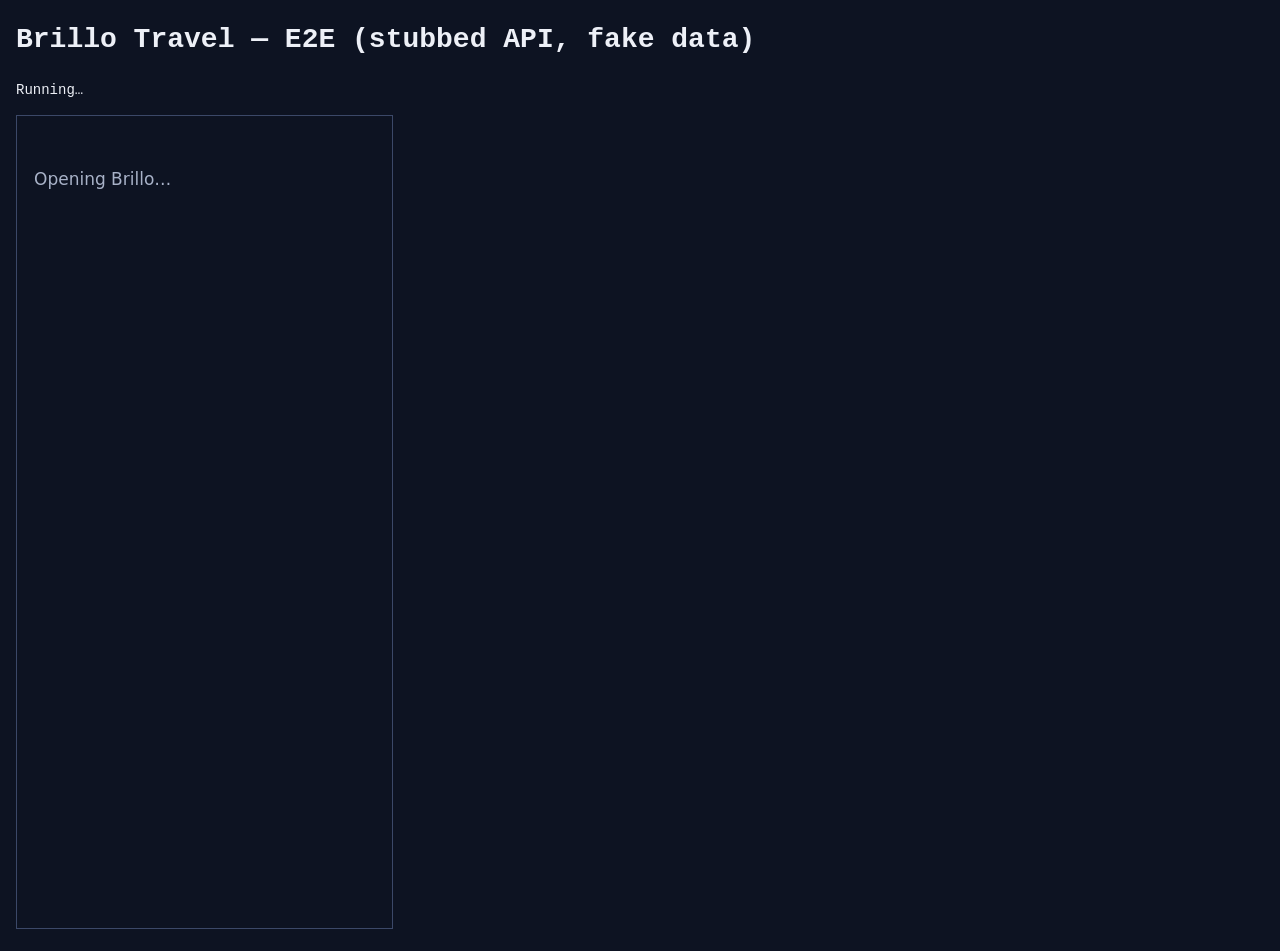
==== tests/e2e.html @ bdcf1e9c "v0.1.0: Phase 1 read path (staging) Home-screen app shell with an offline service worker and a tap-t" ====
<!doctype html>
<html lang="en">
<head>
<meta charset="utf-8">
<meta name="viewport" content="width=device-width, initial-scale=1">
<title>Brillo Travel — E2E (stubbed)</title>
<style>
  body { font: 14px/1.5 ui-monospace, Menlo, monospace; background: #0D1322; color: #EDF0F7; margin: 16px; }
  .all-pass #results { color: #74D3B8; }
  .has-failures #results { color: #FF8F8F; }
  pre { white-space: pre-wrap; }
  iframe { width: 375px; height: 812px; border: 1px solid #3B4868; background: #0D1322; }
</style>
</head>
<body>
<h1>Brillo Travel — E2E (stubbed API, fake data)</h1>
<pre id="results">Running…</pre>
<iframe id="app" title="App under test"></iframe>
<script src="harness.js"></script>
<script src="../js/config.js"></script>
<script src="../js/parse.js"></script>
<script src="../js/time.js"></script>
<script src="../js/store.js"></script>
<script src="fixtures/sheet.js"></script>
<script src="e2e.js"></script>
<script src="e2e.test.js"></script>
<script>
  // Service workers would serve stale files between local edits: clear them first.
  E2E.clearWorkers().then(function () { return runTests(); });
</script>
</body>
</html>
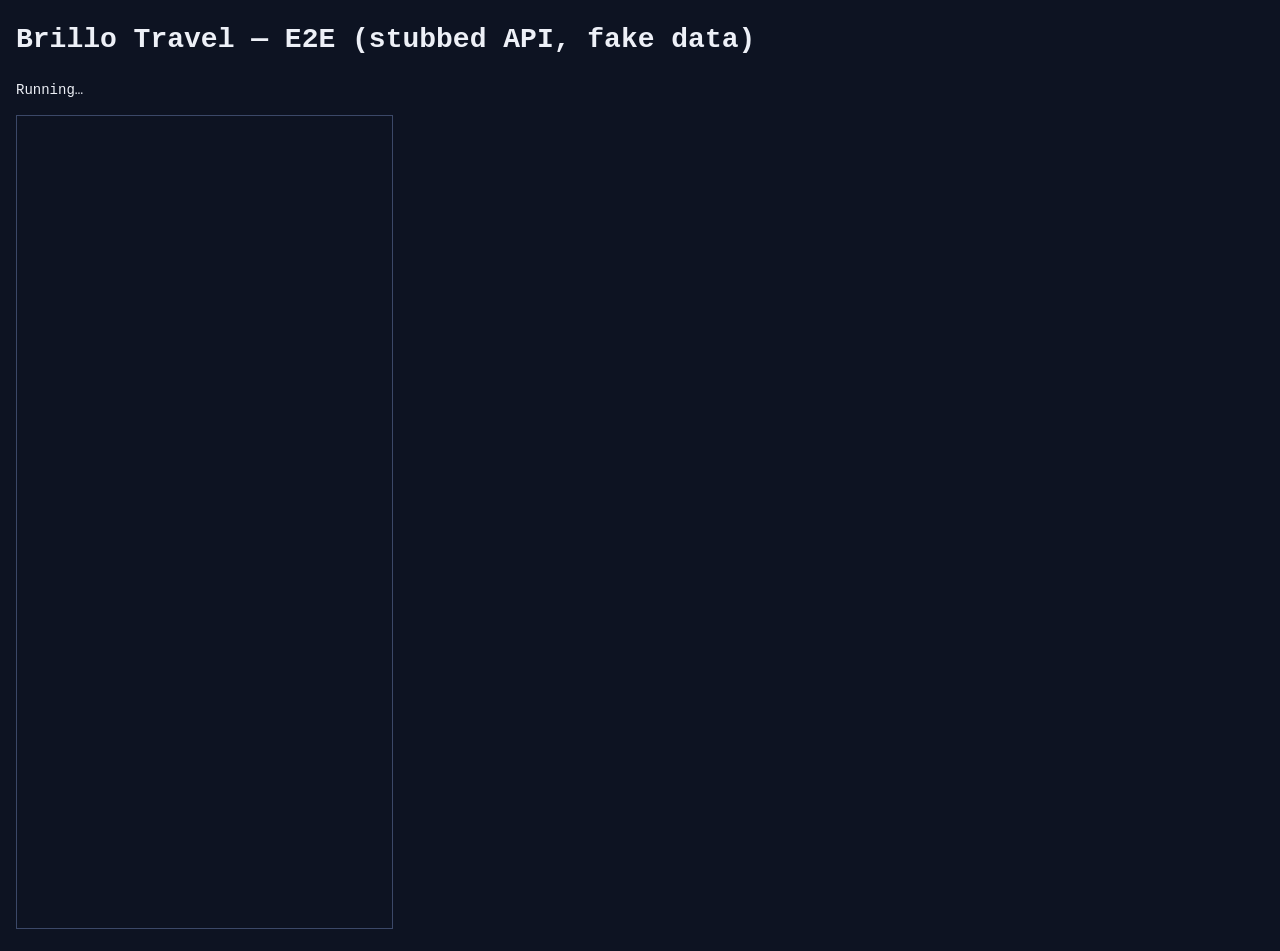
==== commit 05172108: "v0.4.0: Nearby, Medical section, phrase kit, Info numbers, About line - Nearby: ideas sorted by walk" ====
--- a/tests/e2e.html
+++ b/tests/e2e.html
@@ -24,6 +24,7 @@
 <script src="fixtures/sheet.js"></script>
 <script src="e2e.js"></script>
 <script src="e2e.test.js"></script>
+<script src="e2e-v04.test.js"></script>
 <script>
   // Service workers would serve stale files between local edits: clear them first.
   E2E.clearWorkers().then(function () { return runTests(); });
